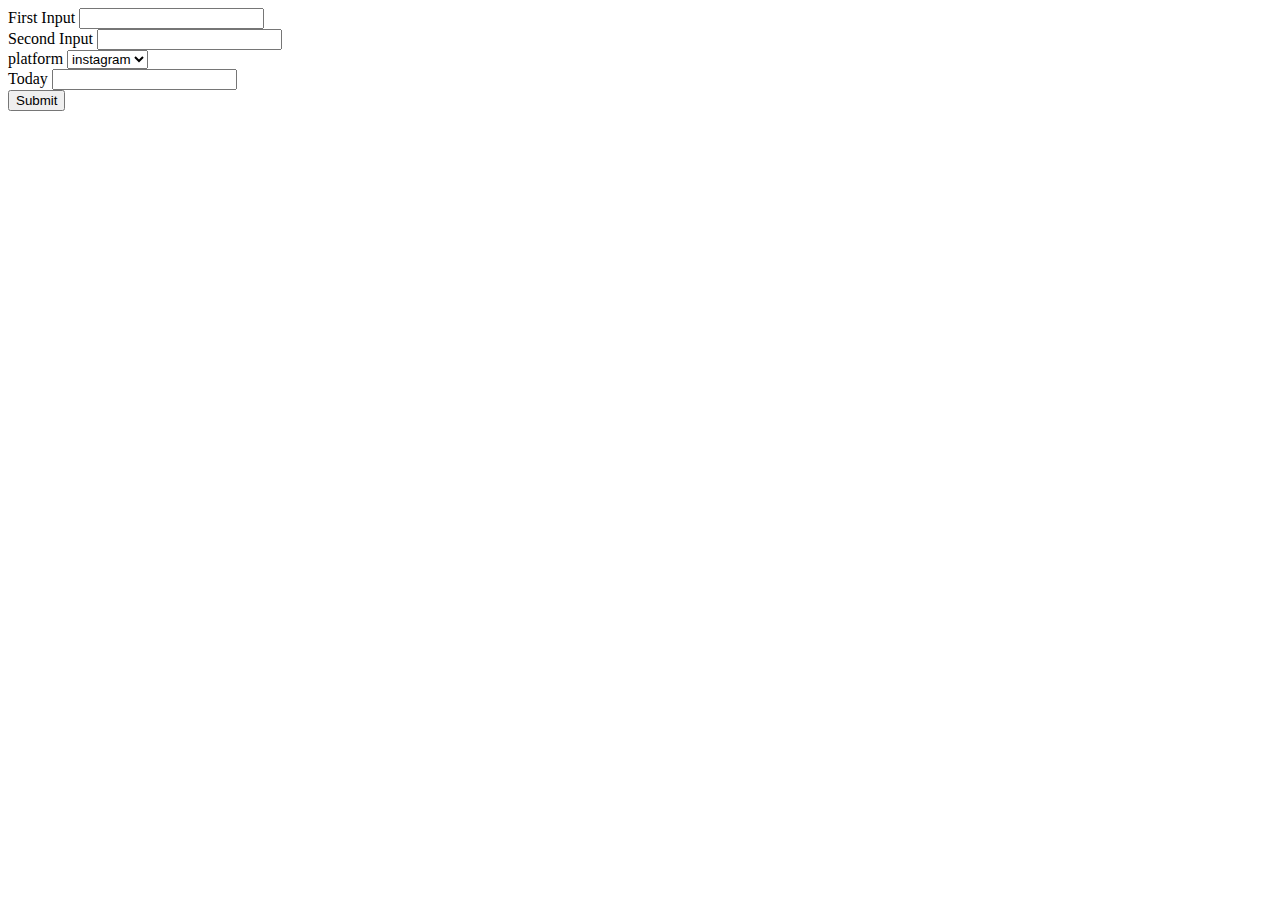
==== Backend/index.html @ 0e26e3f0 "Initial commit" ====
<!doctype html>
<html lang="en">

<head>
    <title>Title</title>
    <!-- Required meta tags -->
    <meta charset="utf-8">
    <meta name="viewport" content="width=device-width, initial-scale=1, shrink-to-fit=no">

    <!-- Bootstrap CSS v5.2.1 -->
    <link href="https://cdn.jsdelivr.net/npm/bootstrap@5.2.1/dist/css/bootstrap.min.css" rel="stylesheet"
        integrity="sha384-iYQeCzEYFbKjA/T2uDLTpkwGzCiq6soy8tYaI1GyVh/UjpbCx/TYkiZhlZB6+fzT" crossorigin="anonymous">

</head>

<body>

    <main>

        <div class="container">
            <form id="myForm">
                <div class="mb-3">
                    <label for="input01" class="form-label">First Input</label>
                    <input type="text" class="form-control" id="input01" aria-describedby="emailHelp">
                </div>
                <div class="mb-3">
                    <label for="input02" class="form-label">Second Input</label>
                    <input type="number" class="form-control" id="input02">
                </div>
                <div class="mb-3">
                    <label for="formOptions" class="form-label">platform</label>
                    <select class="form-select form-select-md" id="formOptions">
                        <option value="instagram">instagram</option>
                        <option value="twitter">twitter</option>
                        <option value="facebook">facebook</option>
                        <option value="youtube">youtube</option>
                    </select>
                </div>
                <div class="mb-3">
                    <label for="input03" class="form-label">Today</label>
                    <input type="text" class="form-control" id="input03">
                </div>
                <button type="submit" class="btn btn-primary">Submit</button>
            </form>

        </div>

    </main>

    <!-- Bootstrap JavaScript Libraries -->
    <script src="https://cdn.jsdelivr.net/npm/@popperjs/core@2.11.6/dist/umd/popper.min.js"
        integrity="sha384-oBqDVmMz9ATKxIep9tiCxS/Z9fNfEXiDAYTujMAeBAsjFuCZSmKbSSUnQlmh/jp3" crossorigin="anonymous">
        </script>

    <script src="https://cdn.jsdelivr.net/npm/bootstrap@5.2.1/dist/js/bootstrap.min.js"
        integrity="sha384-7VPbUDkoPSGFnVtYi0QogXtr74QeVeeIs99Qfg5YCF+TidwNdjvaKZX19NZ/e6oz" crossorigin="anonymous">
        </script>
    <!-- jquery -->
    <script src="https://cdnjs.cloudflare.com/ajax/libs/jquery/3.7.0/jquery.min.js"
        integrity="sha512-3gJwYpMe3QewGELv8k/BX9vcqhryRdzRMxVfq6ngyWXwo03GFEzjsUm8Q7RZcHPHksttq7/GFoxjCVUjkjvPdw=="
        crossorigin="anonymous" referrerpolicy="no-referrer"></script>
    <script src="./app.js"></script>
</body>

</html>
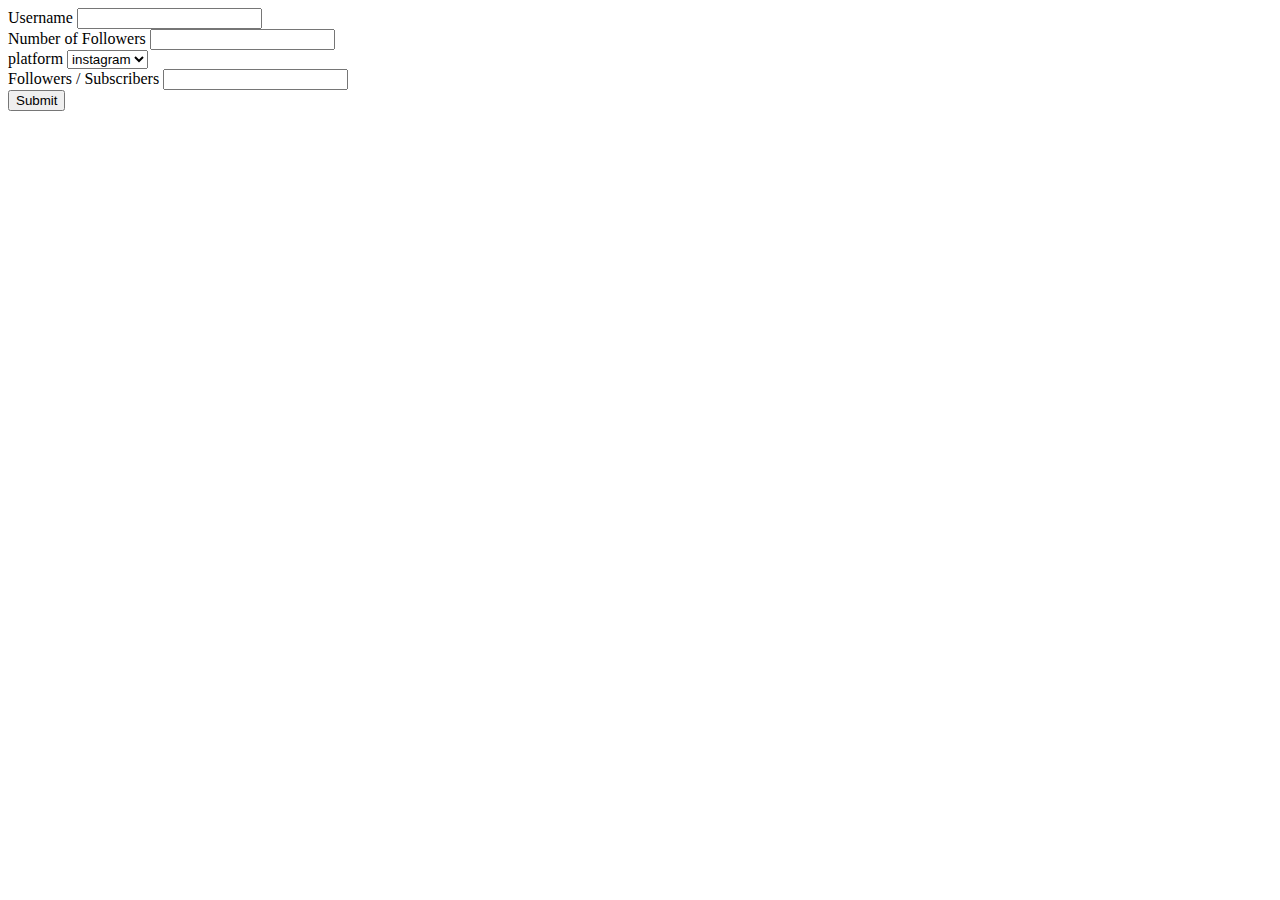
==== commit 32cf5371: "e3" ====
--- a/Backend/index.html
+++ b/Backend/index.html
@@ -20,11 +20,11 @@
         <div class="container">
             <form id="myForm">
                 <div class="mb-3">
-                    <label for="input01" class="form-label">First Input</label>
+                    <label for="input01" class="form-label">Username</label>
                     <input type="text" class="form-control" id="input01" aria-describedby="emailHelp">
                 </div>
                 <div class="mb-3">
-                    <label for="input02" class="form-label">Second Input</label>
+                    <label for="input02" class="form-label">Number of Followers</label>
                     <input type="number" class="form-control" id="input02">
                 </div>
                 <div class="mb-3">
@@ -37,7 +37,7 @@
                     </select>
                 </div>
                 <div class="mb-3">
-                    <label for="input03" class="form-label">Today</label>
+                    <label for="input03" class="form-label">Followers / Subscribers</label>
                     <input type="text" class="form-control" id="input03">
                 </div>
                 <button type="submit" class="btn btn-primary">Submit</button>
